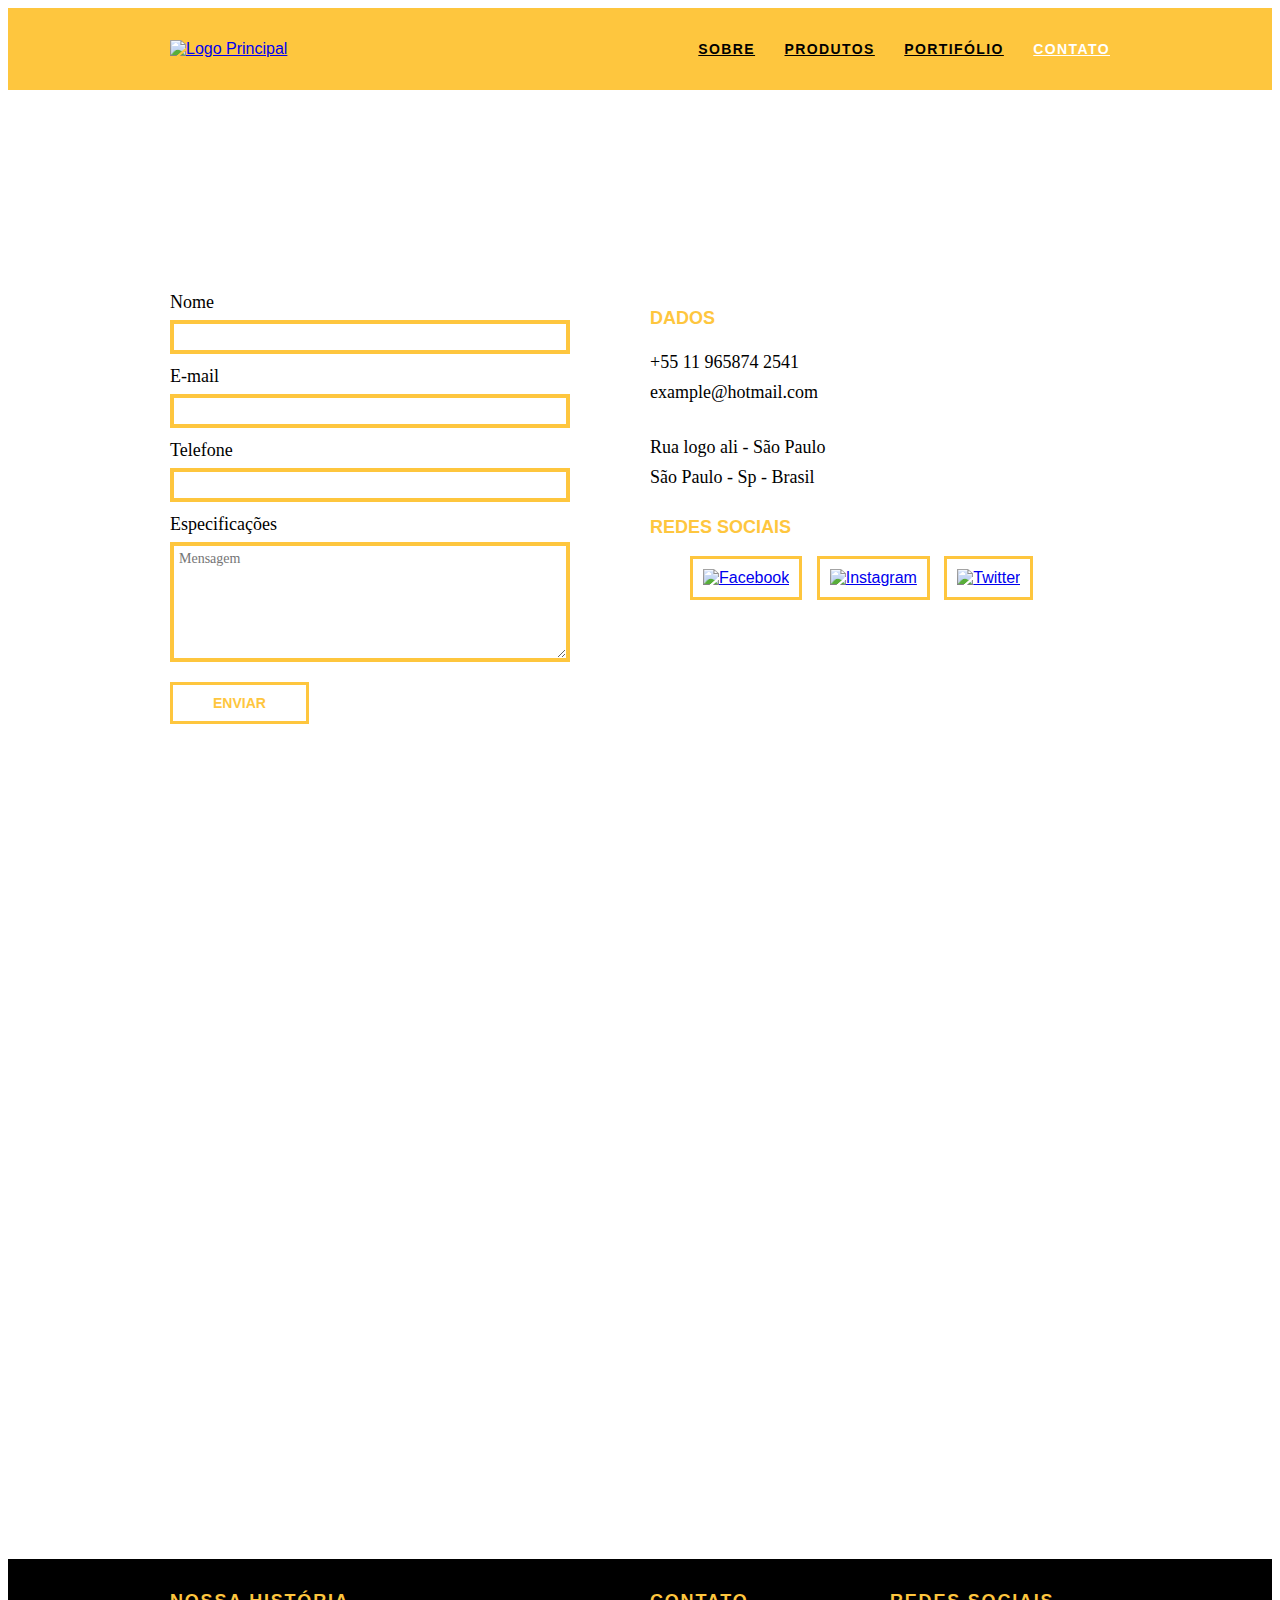
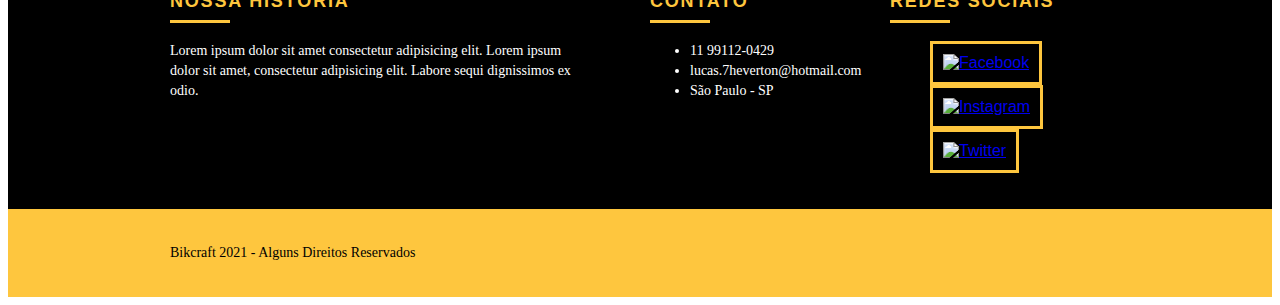
==== contato.html @ a761aecc "add plugin slide js" ====
<!DOCTYPE html>
<html lang="pt-BR">

<head>
    <meta charset="UTF-8">
    <meta http-equiv="X-UA-Compatible" content="IE=edge">
    <meta name="viewport" content="width=device-width, initial-scale=1.0">
    <link rel="stylesheet" href="assets/css/normalize.css">
    <link rel="stylesheet" href="assets/css/reset.css">
    <link rel="stylesheet" href="assets/css/grid.css">
    <link rel="stylesheet" href="assets/css/index.css">
    <link rel="stylesheet" href="assets/css/contato.css">
    <link rel="stylesheet" href="assets/css/resposivo.css">
    <script>document.documentElement.classList.add("js");</script>
    <title>Bikcraft - Contato</title>
</head>

<body>

    <header class="header">
        <div class="container">
            <a class="grid-4" href="index.html">
                <img src="assets/img/bikcraft.svg" alt="Logo Principal">
            </a>
            <nav class="header_menu grid-12">
                <ul>
                    <li><a href="sobre.html">Sobre</a></li>
                    <li><a href="produtos.html">Produtos</a></li>
                    <li><a href="portifolio.html">Portifólio</a></li>
                    <li><a href="contato.html" class="menu-ativo">Contato</a></li>
                </ul>
            </nav>
        </div>
    </header>

    <section class="introducao-interna interna__contato">
        <div class="container">
            <h1>Contato</h1>
            <p>tire suas dúvidas com a gente</p>
        </div>
    </section>

    <section class="contato container">
            <form id="form_orcamento" class="contato_form grid-8">

                <label for="nome">Nome</label>
                <input type="text" id="nome">

                <label for="email">E-mail</label>
                <input type="text" id="email">

                <label for="tele">Telefone</label>
                <input type="text" id="tele">

                <label for="espc">Especificações</label>
                <textarea id="espc" placeholder="Mensagem"></textarea>

                <button class="btn btn-black" type="submit">Enviar</button>
            </form>

            <div class="contato_dados grid-8">

                <h3>Dados</h3>
                <span>+55 11 965874 2541</span>
                <span>example@hotmail.com</span>

                <span>Rua logo ali - São Paulo</span>
                <span>São Paulo - Sp - Brasil</span>

                <h3>Redes Sociais</h3>
                <ul>
                    <li>
                        <a href="#" target="_blank">
                            <img src="assets/img/redes-sociais/facebook.svg" alt="Facebook">
                        </a>
                    </li>
                    <li>
                        <a href="#" target="_blank">
                            <img src="assets/img/redes-sociais/instagram.svg" alt="Instagram">
                        </a>
                    </li>
                    <li>
                        <a href="#" target="_blank">
                            <img src="assets/img/redes-sociais/twitter.svg" alt="Twitter">
                        </a>
                    </li>
                </ul>
            </div>
    </section>

    <section class="container contato_map">
        <iframe class="grid-16" src="https://www.google.com/maps/embed?pb=!1m18!1m12!1m3!1d14630.61201015651!2d-46.64708776260822!3d-23.54497973373088!2m3!1f0!2f0!3f0!3m2!1i1024!2i768!4f13.1!3m3!1m2!1s0x94ce5853d96a1441%3A0xebba5cad95ff31bb!2sZona%20Central%20de%20S%C3%A3o%20Paulo%20-%20Rep%C3%BAblica%2C%20S%C3%A3o%20Paulo%20-%20SP%2C%2001037-010!5e0!3m2!1spt-BR!2sbr!4v1615739247619!5m2!1spt-BR!2sbr" width="100%" height="525px" style="border:0;" allowfullscreen="" loading="lazy"></iframe>
    </section>

    <section class="ft-box">
            <blockquote class="quote-externo container">
                <p>"Lorem ipsum, dolor sit amet consectetur adipisicing elit."</p>
                <cite>LUCAS HEVERTON</cite>
            </blockquote>
    </section>

    <footer>
        <div class="footer">
            <div class="container">
                <div class="grid-8 footer_historia">
                    <h3>Nossa História</h3>
                    <p>Lorem ipsum dolor sit amet consectetur adipisicing elit. Lorem ipsum dolor sit amet, consectetur adipisicing elit. Labore sequi dignissimos ex odio.</p>
                </div>
                <div class="grid-4 footer_contato">
                    <h3>Contato</h3>
                    <ul>
                        <li>11 99112-0429 </li>
                        <li>lucas.7heverton@hotmail.com</li>
                        <li>São Paulo - SP</li>
                    </ul>
                </div>
                <div class="grid-4 footer_social">
                    <h3>Redes Sociais</h3>
                    <ul>
                        <li>
                            <a href="#" target="_blank">
                                <img src="assets/img/redes-sociais/facebook.svg" alt="Facebook">
                            </a>
                        </li>
                        <li>
                            <a href="#" target="_blank">
                                <img src="assets/img/redes-sociais/instagram.svg" alt="Instagram">
                            </a>
                        </li>
                        <li>
                            <a href="#" target="_blank">
                                <img src="assets/img/redes-sociais/twitter.svg" alt="Twitter">
                            </a>
                        </li>
                    </ul>
                </div>
            </div>
        </div>

        <div class="copy">
            <div class="container">
                <p class="grid-16">Bikcraft 2021 - Alguns Direitos Reservados</p>
            </div>
        </div>

    </footer>
</body>

</html>
---- assets/css/grid.css ----
*, *:before, *:after {
  -webkit-box-sizing: border-box; 
  -moz-box-sizing: border-box; 
  box-sizing: border-box;
}

.container {
	max-width: 960px;
	margin: 0 auto;
	padding: 0px;
	position: relative;
}

.container:after, .container:before {
	content: " ";
	display: table;
}

.container:after {
	clear: both;
}

.grid-1, .grid-2, .grid-3, .grid-4, .grid-5, .grid-6, .grid-7, .grid-8, .grid-9, .grid-10, .grid-11, .grid-12, .grid-13, .grid-14, .grid-15, .grid-16, .grid-1-3 {
	float: left;
	margin-left: 10px;
	margin-right: 10px;
}

.grid-1 	{width: 40px;}
.grid-2 	{width: 100px;}
.grid-3 	{width: 160px;}
.grid-4 	{width: 220px;}
.grid-5 	{width: 280px;}
.grid-6 	{width: 340px;}
.grid-7 	{width: 400px;}
.grid-8 	{width: 460px;}
.grid-9 	{width: 520px;}
.grid-10 	{width: 580px;}
.grid-11 	{width: 640px;}
.grid-12 	{width: 700px;}
.grid-13 	{width: 760px;}
.grid-14 	{width: 820px;}
.grid-15 	{width: 880px;}
.grid-16 	{width: 940px;}
.grid-1-3	{width: 300px;}

@media only screen and (min-width: 788px) and (max-width: 979px) {
	
	.container {
		max-width: 768px;
	}

	.grid-1 	{width: 28px;}
	.grid-2 	{width: 76px;}
	.grid-3 	{width: 124px;}
	.grid-4 	{width: 172px;}
	.grid-5 	{width: 220px;}
	.grid-6 	{width: 268px;}
	.grid-7 	{width: 316px;}
	.grid-8 	{width: 364px;}
	.grid-9 	{width: 412px;}
	.grid-10 	{width: 460px;}
	.grid-11 	{width: 508px;}
	.grid-12 	{width: 556px;}
	.grid-13 	{width: 604px;}
	.grid-14 	{width: 652px;}
	.grid-15 	{width: 700px;}
	.grid-16 	{width: 748px;}
	.grid-1-3	{width: 236px;}
}

@media only screen and (max-width: 787px) {
    .container {
		width: 300px;
	}

	.grid-1, .grid-2, .grid-3, .grid-4, .grid-5, .grid-6, .grid-7, .grid-8, .grid-9, .grid-10, .grid-11, .grid-12, .grid-13, .grid-14, .grid-15, .grid-16, .grid-1-3 {
		width: 300px;
		margin: 0 0 20px 0;
		float: none;
	}
}
---- assets/css/index.css ----
/* Cores Padrão*/
:root {
    --defaultblack: #000000;
    --defaultwhite: #FFFFFF;
    --primary: #FEC63E;
}

/* Estilos Gerais */
body {
    font-family: Arial, Helvetica, sans-serif;
}

p {
    font-family: Georgia, 'Times New Roman', Times, serif;
    font-size: 14px;
    line-height: 20px;
}

.btn {
    border: 3px solid var(--primary);
    padding: 10px 30px;
    font-size: 14px;
    line-height: 20px;
    text-transform: uppercase;
    color: var(--primary);
    font-weight: bold;
}

.btn:hover {
    color: var(--defaultwhite);
    border: 3px solid var(--defaultwhite);
}

.btn-black:hover {
    color: var(--defaultblack);
    border: 3px solid var(--defaultblack);
}

.subtitle {
    font-size: 24px;
    line-height: 30px;
    font-weight: bold;
    letter-spacing: .1em;
    text-transform: uppercase;
    text-align: center;
    color: var(--defaultblack);
    margin-bottom: 40px;
}

.subtitle::after {
    content: '';
    display: block;
    width: 60px;
    margin: 0 auto;
    margin: 8px auto;
    border-top: 3px solid var(--defaultblack);
}

.subtitle-interno {
    font-size: 24px;
    line-height: 30px;
    font-weight: bold;
    letter-spacing: .1em;
    text-transform: uppercase;
    color: var(--defaultblack);
    margin-bottom: 20px;
}

.subtitle-interno::after {
    content: '';
    display: block;
    width: 60px;
    margin: 8px 0;
    border-top: 3px solid var(--defaultblack);
}

img {
    max-width: 100%;
    display: block;
    margin: 0 auto;
}

.introducao-interna { 
    width: 100%;
    height: 160px;
    text-align: center;
    background-repeat: no-repeat;
    background-position: center;
    color: var(--defaultwhite);
    padding-top: 30px;
}

.introducao-interna h1 {
    font-size: 36px;
    text-transform: uppercase;
    font-weight: bold;
}

.introducao-interna h1::after {
    content: '';
    display: block;
    width: 60px;
    margin: 0 auto;
    margin: 10px auto;
    border-top: 3px solid var(--defaultwhite);
}

/* Header */
.header {
    position: sticky;
    top: 0;
    width: 100%;
    background-color: var(--primary);
    padding: 15px 0;
    z-index: 999;
}

.header>.container {
    display: flex;
    place-items: center;
    align-items: center;
}

.header_menu {
    text-align: right;
}

.header_menu ul li {
    display: inline-block;
    margin-left: 25px;
}

.header_menu ul li a {
    color: var(--defaultblack);
    font-weight: bold;
    text-transform: uppercase;
    letter-spacing: .1em;
    font-size: 14px;
    line-height: 20px;
    padding: 10px 0;
}

.header_menu ul li a.menu-ativo {
    color: var(--defaultwhite);
}

.header_menu li a:hover {
    color: var(--defaultwhite);
}

/* Introdução */
.introducao {
    width: 100%;
    height: 380px;
    background-image: url("../img/bg.jpg");
    background-repeat: no-repeat;
    background-position: center;
    background-size: cover;
    text-align: center;
    padding: 80px;
}

.introducao h1 {
    font-size: 48px;
    text-transform: uppercase;
    color: var(--defaultwhite);
    font-weight: bold;
}

.quote-externo {
    max-width: 320px;
    margin: 0 auto;
    color: var(--defaultwhite);
    margin-bottom: 50px;
}

.quote-externo p {
    font-style: italic;
}

.quote-externo p::before,
.quote-externo p::after {
    content: '';
    display: block;
    width: 60px;
    margin: 0 auto;
    margin: 10px auto;
    border-top: 3px solid var(--defaultwhite);
}

.quote-externo cite {
    font-style: normal;
    font-weight: bold;
    font-style: 14px;
    letter-spacing: .1em;
}

/* Produtos */
.produtos {
    padding: 60px 0;
}

.produtos_lista li {
    background-color: var(--primary);
    text-align: center;
}

.produtos_lista h3 {
    font-weight: bold;
    font-size: 18px;
    line-height: 25px;
    text-transform: uppercase;
    letter-spacing: .1em;
    margin-top: 10px;
}

.produtos_lista h3::after {
    content: '';
    display: block;
    width: 60px;
    margin: 0 auto;
    margin: 5px auto;
    border-top: 3px solid var(--defaultblack);
}

.produtos_lista li p {
    padding: 10px 20px 20px 20px;
}

.produtos_icone {
    background-color: var(--defaultblack);
    padding: 20px;
}

.call {
    text-align: center;
    padding-top: 40px;
    clear: both;
}

.call p {
    margin-bottom: 20px;
}

/* Portifólio */
.portifolio {
    background-color: var(--defaultblack);
    padding: 40px 0;
}

.portifolio .subtitle {
    color: var(--primary);
}

.portifolio .subtitle::after {
    background-color: var(--primary);
}

.portifolio>div>ul>li:last-child {
    margin-top: 20px;
}

.portifolio .call p {
    color: var(--defaultwhite);
}

/* Qualidade */
.qualidade {
    padding: 60px 0;
}

.qualidade::after {
    content: "";
    display: block;
    width: 634px;
    height: 83px;
    background-image: url(../img/linhas.svg);
    background-repeat: no-repeat;
    background-position: center;
    position: absolute;
    top: 210px;
    left: 164px;
    z-index: -1;
}

.qualidade img {
    margin: 0 auto;
}

.qualidade_lista {
    padding: 30px 0 ;
    overflow: auto;
}

.qualidade_lista li {
    text-align: center;
    padding: 0 40px;
}

.qualidade_lista h3 {
    font-weight: bold;
    font-size: 18px;
    line-height: 25px;
    text-transform: uppercase;
    letter-spacing: .1em;
    margin-top: 10px;
}

.qualidade_lista h3::after {
    content: '';
    display: block;
    width: 60px;
    margin: 0 auto;
    margin: 5px auto;
    border-top: 3px solid var(--defaultblack);
}

/* Imagen antes do footer*/

.ft-box {
    width: 100%;
    height: 220px;
    background-image: url(../img/bg-footer.jpg);
    background-repeat: no-repeat;
    background-position: center;
    background-size: cover;
    text-align: center;
}

.ft-box .quote-externo {
    max-width: 400px;
    padding: 40px 0 ;
}

/* Footer */

.footer {
    padding: 20px 0;
    width: 100%;
    background-color: var(--defaultblack);
    color: var(--defaultwhite);
}

.footer h3 {
    font-weight: bold;
    font-size: 18px;
    color: var(--primary);
    line-height: 25px;
    text-transform: uppercase;
    letter-spacing: .1em;
    margin-top: 10px;
}

.footer h3::after {
    content: '';
    display: block;
    width: 60px;
    height: 3px;
    background-color: var(--primary);
    margin: 0 auto;
    margin: 6px 0 12px 0;
}

.footer_historia {
    padding-right: 40px;
}

.footer_contato ul li {
    font-size: 14px;
    line-height: 20px;
    font-family: Georgia, 'Times New Roman', Times, serif;
}

.footer_social ul li {
    display: inline-flex;
    margin-right: 10px;
}

.footer_social ul li a {
    border: 3px solid var(--primary);
    display: block;
    padding: 10px;
}

.footer_social ul li a:hover {
    border: 3px solid var(--defaultwhite);
}

/* Copy Right */

.copy {
    width: 100%;
    background-color: var(--primary);
    padding: 20px 0;
}

/* Slider JS */

.js [data-slide] {
    position: relative;
}

.js [data-slide] > * {
    position: absolute;
    top: 0px;
    opacity: 0;
}

.js [data-slide] > .active {
    position: relative;
    opacity: 1;
    transition: opacity 500ms;
    z-index: 1;
}

/* CSS recomendado para a navegação */
.js [data-slide-nav] {
    display: block;
    justify-content: center;
    text-align: center;
    margin-top: 20px;
}

.js [data-slide-nav] > button {
    display: inline-block;
    width: 12px;
    margin: 4px;
    height: 12px;
    border: none;
    padding: 0px;
    border-radius: 6px;
    background: #1d1d1d;
    text-indent: -100px;
    overflow: hidden;
}

.js [data-slide-nav] > button.active {
    background: #fec454;
}
---- assets/css/contato.css ----
/* Cores Padrão*/
:root {
    --defaultblack: #000000;
    --defaultwhite: #FFFFFF;
    --primary: #FEC63E;
    --bg-list: #1D1D1D;
}

.interna__contato {
    background-image: url(../img/bg-contato.jpg);
    background-size: cover;
}

/*Orçamento*/

.contato {
    padding: 40px 0;
}

.contato_form {
    padding-right: 60px;
}

.contato_form label {
    display: block;
    font-family: Georgia, 'Times New Roman', Times, serif;
    font-size: 18px;
    line-height: 25px;
    margin-bottom: 5px;
}

.contato_form input {
    display: block;
    font-family: Georgia, 'Times New Roman', Times, serif;
    width: 100%;
    border: 4px solid var(--primary);
    background: none;
    outline: none;
    padding: 5px;
    margin-bottom: 10px;
    font-size: 14px;
}

.contato_form textarea {
    display: block;
    font-family: Georgia, 'Times New Roman', Times, serif;
    width: 100%;
    height: 120px;
    border: 4px solid var(--primary);
    background: none;
    outline: none;
    padding: 5px;
    margin-bottom: 20px;
    font-size: 14px;
}

.contato_form button {
    background: none;
    padding: 8px 40px;
}

.orcamento_dados {
    color: var(--defaultwhite);
}

.contato_dados h3 {
    color: var(--primary);
    font-size: 18px;
    text-transform: uppercase;
}

.contato_dados span {
    display: block;
    font-size: 18px;
    font-family: Georgia, 'Times New Roman', Times, serif;
    line-height: 30px;
}

.contato_dados span:nth-of-type(even) {
    margin-bottom: 25px;
}

.contato_dados ul {
    margin-top: 10px ;
}

.contato_dados ul li {
    display: inline-flex;
    margin-right: 10px;
}

.contato_dados ul li a {
    border: 3px solid var(--primary);
    display: block;
    padding: 10px;
}

.contato_dados ul li a:hover {
    border: 3px solid var(--defaultblack);
}

.orcamento_dados ul li {
    font-family: Georgia, 'Times New Roman', Times, serif;
    font-size: 14px;
    padding: 10px
}

.orcamento_dados ul li:nth-child(odd) {
    background-color: var(--bg-list) ;
}

.orcamento_dados p {
    margin: 10px 0;
}

/* Mapa */

.contato_map {
    margin-bottom: 50px;
}
---- assets/css/resposivo.css ----
/* Style tablet */
@media only screen and (min-width: 788px) and (max-width: 979px) {

	/* Qualidade Home */
	.qualidade::after {
		left: 68px;
	}

	.qualidade_lista li {
		text-align: center;
		padding: 0 10px;
	}

	/* Footer */
	.footer_social ul li a {
		border: 3px solid var(--primary);
		display: block;
		padding: 6px;
	}

	.footer_social ul li img {
		width: 26px;
		height: 26px;
	}

	/* Produtos  */
	.produto_item h2 {
		top: -150px;
		margin-bottom: -56px;
	}

	.produto_icone {
		background-color: var(--defaultblack);
		padding: 41px 0;
	}
	.produto_info p {
		height: 139px;
		font-size: 16px;
		line-height: 20px;
		padding: 22px 40px;
	}
	
	.produto_info ul li {
		font-size: 16px;
	}

}

/* Style smartphone */
@media only screen and (max-width: 787px) {

	/* Header */
	.header {
		position: relative;
		padding-bottom: 0;
	}

	.header>.container {
		display: grid;
	}
	

	.header img {
		margin: 0 auto;
	}

	.header_menu {
		text-align: center;
	}

	.header_menu ul li {
		margin: 5px;
	}

	.header_menu ul li a {
		border: 4px solid var(--defaultblack);
		width: 135px;
		display: block;
		float: left;
	}

	.header_menu ul li a:hover {
		border-color: var(--defaultwhite);
	}

	/* Introdução */
	.introducao {
		padding: 20px 0 0 0;
		background-image: url("../img/bg-mobile.jpg");
		background-repeat: no-repeat;
		background-position: center;
		background-size: cover;
	}

	.introducao h1 {
		font-size: 36px;
		padding-top: 40px;
	}

	/* Call */
	.call {
		padding-top: 10px;
	}

	/* Qualidade Home */
	.qualidade::after {
		display: none;
	}

	.qualidade_lista li {
		padding: 10px 10px;
	}

	.header_menu ul li a.menu-ativo {
		border-color: var(--defaultwhite);
	}

	.missao__sobre p {
		font-size: 16px;
		padding-right: 0px;
	}

	.missao__sobre ul li {
		font-size: 16px;
	}

	/* Produtos  */
	.produto_item h2 {
		top: -110px;
		margin-bottom: -78px;
	}

	.produto_icone {
		background-color: var(--defaultblack);
		padding: 41px 0;
	}
	.produto_info p {
		height: auto;
		font-size: 14px;
		line-height: 20px;
		padding: 22px 40px;
	}
	
	.produto_info ul li {
		font-size: 14px;
	}

	/* Orçamento */
	.form {
		padding-right: 0;
	}

	 .orcamento_dados ul {
		 padding-right: 0;
	 }

	 /* Contanto */
	 .contato_form {
		 padding-right: 0;
		 padding-bottom: 40px;
	 }
}
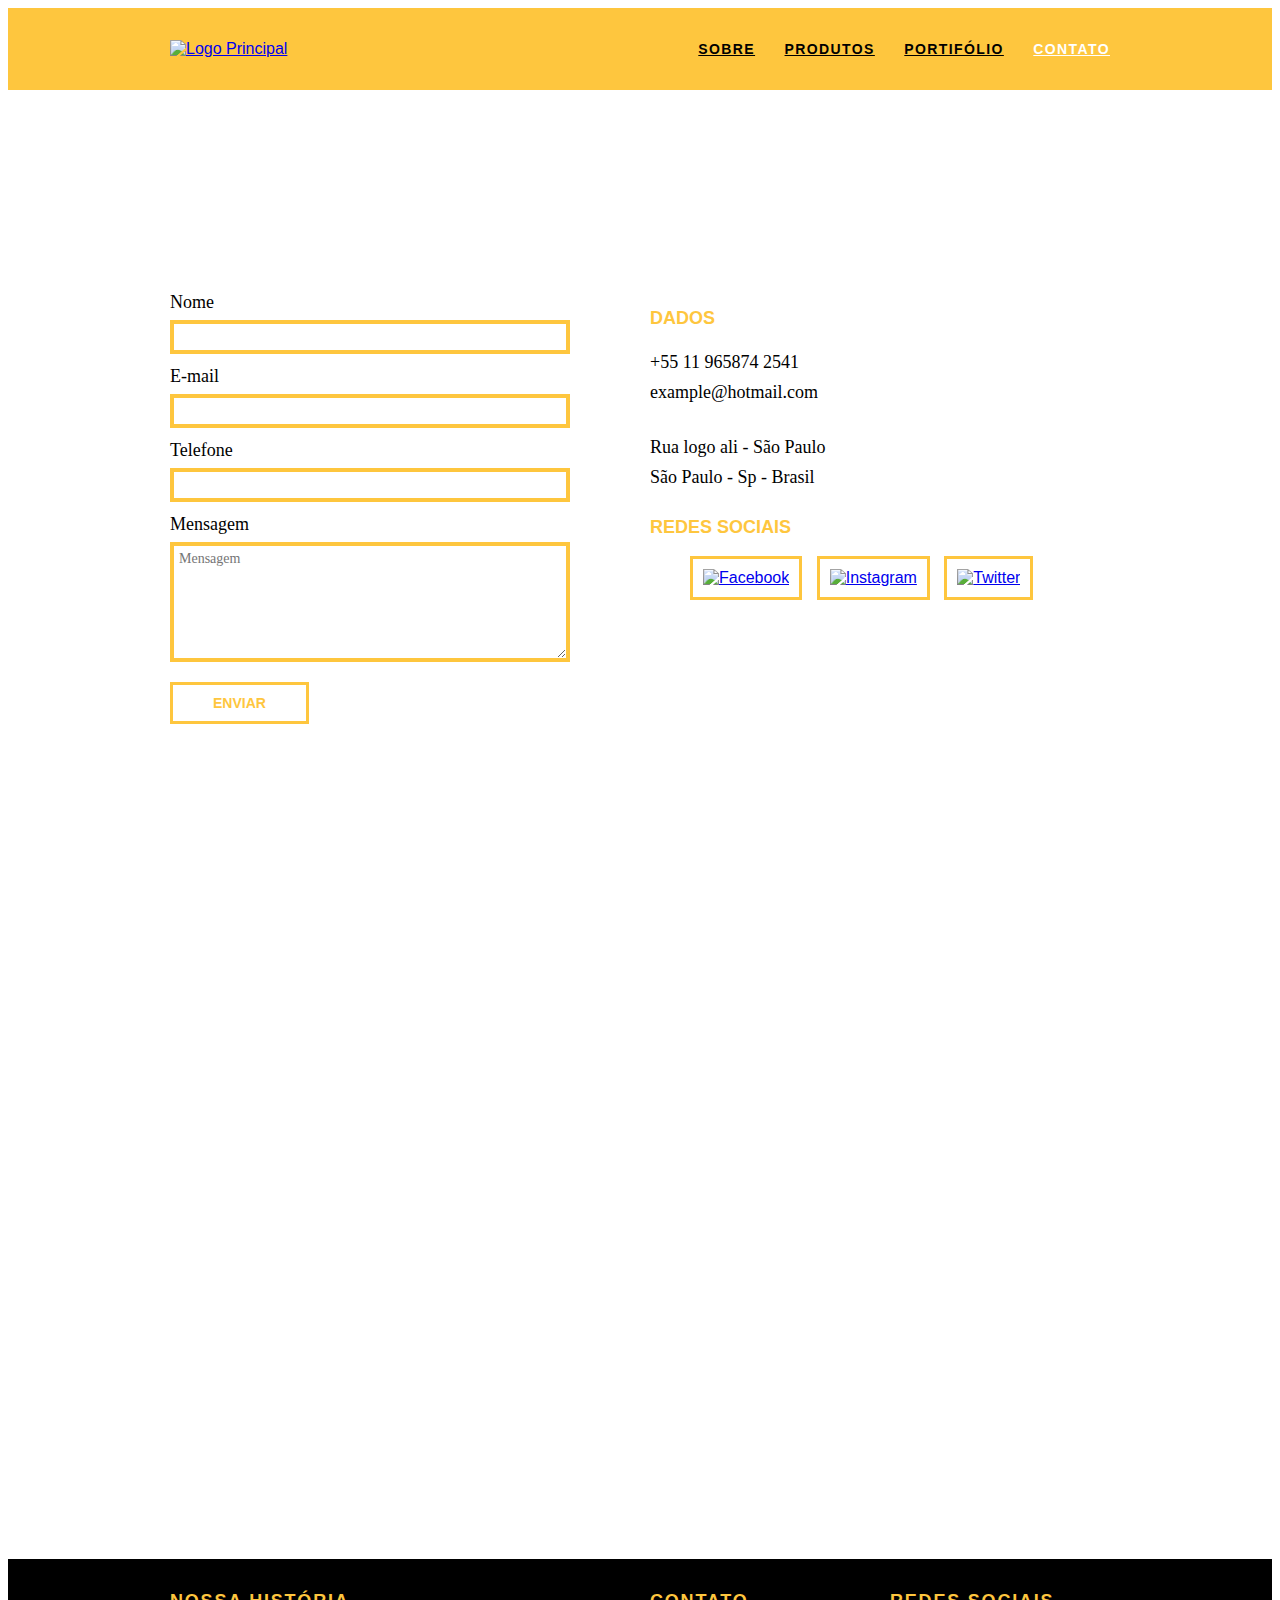
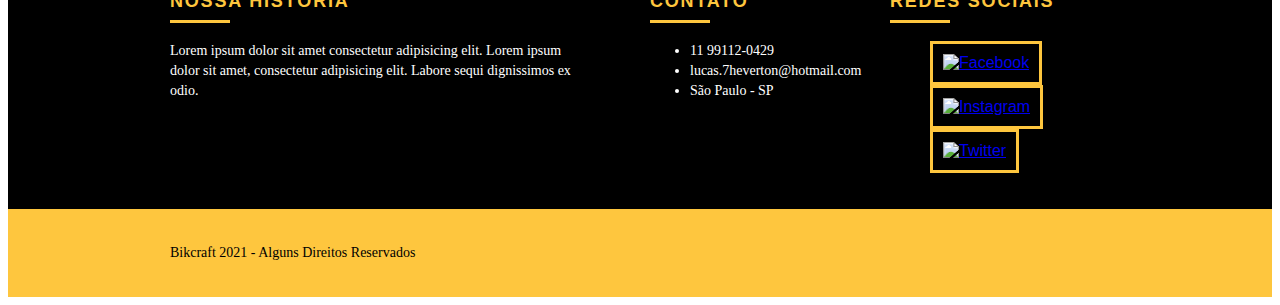
==== commit d5b56c79: "add form, send-grid php and style form" ====
--- a/contato.html
+++ b/contato.html
@@ -12,6 +12,7 @@
     <link rel="stylesheet" href="assets/css/contato.css">
     <link rel="stylesheet" href="assets/css/resposivo.css">
     <script>document.documentElement.classList.add("js");</script>
+    <script src='https://www.google.com/recaptcha/api.js'></script>
     <title>Bikcraft - Contato</title>
 </head>
 
@@ -35,27 +36,29 @@
 
     <section class="introducao-interna interna__contato">
         <div class="container">
-            <h1>Contato</h1>
-            <p>tire suas dúvidas com a gente</p>
+            <h1 data-anime="200" class="fadeInDown">Contato</h1>
+            <p data-anime="300" class="fadeInDown">tire suas dúvidas com a gente</p>
         </div>
     </section>
 
     <section class="contato container">
-            <form id="form_orcamento" class="contato_form grid-8">
+            <form id="form_orcamento" class="contato_form grid-8 form_php" method="POST" action="./enviar-sendgrid.php">
 
                 <label for="nome">Nome</label>
-                <input type="text" id="nome">
+                <input type="text" id="nome" name="nome" required>
 
                 <label for="email">E-mail</label>
-                <input type="text" id="email">
+                <input type="email" id="email" name="email" required>
 
                 <label for="tele">Telefone</label>
-                <input type="text" id="tele">
+                <input type="text" id="tele" name="telefone">
 
-                <label for="espc">Especificações</label>
-                <textarea id="espc" placeholder="Mensagem"></textarea>
+                <label for="mensagem">Mensagem</label>
+                <textarea id="mensagem" name="mensagem" placeholder="Mensagem" required></textarea>
 
-                <button class="btn btn-black" type="submit">Enviar</button>
+                <label class="g-recaptcha" data-sitekey="6LdVMYkaAAAAACl6oCYMuN3NW_0p0dDoVtMzMjSs"></label>
+
+                <button class="btn btn-black" id="enviar" name="enviar" type="submit">Enviar</button>
             </form>
 
             <div class="contato_dados grid-8">
@@ -144,6 +147,9 @@
         </div>
 
     </footer>
+    <script type="text/javascript" src="assets/js/simple-form.js"></script>
+    <script type="text/javascript" src="assets/js/simple-anime.js"></script>
+    <script type="text/javascript" src="assets/js/index.js"></script>
 </body>
 
 </html>--- a/assets/css/index.css
+++ b/assets/css/index.css
@@ -436,4 +436,42 @@
 
 .js [data-slide-nav] > button.active {
     background: #fec454;
-}+}
+
+/* Anime JS */
+
+.js [data-anime] {
+    opacity: 0;
+}
+
+.js .fadeInDown {
+    transform: translate3d(0, -20px, 0);
+}
+
+.js .anime {
+    opacity: 1;
+    transform: none;
+    transition: opacity 800ms, transform 800ms;
+}
+
+/* Form */
+
+#form-erro {
+    color: var(--defaultblack);
+    font-family: Arial, Helvetica, sans-serif;   
+}
+
+#form-erro h2 {
+    color: red;
+}
+
+#form-sucesso {
+    color: var(--defaultblack);
+    font-family: Arial, Helvetica, sans-serif;  
+}
+
+#form-sucesso h2 {
+    color: green;
+}
+
+
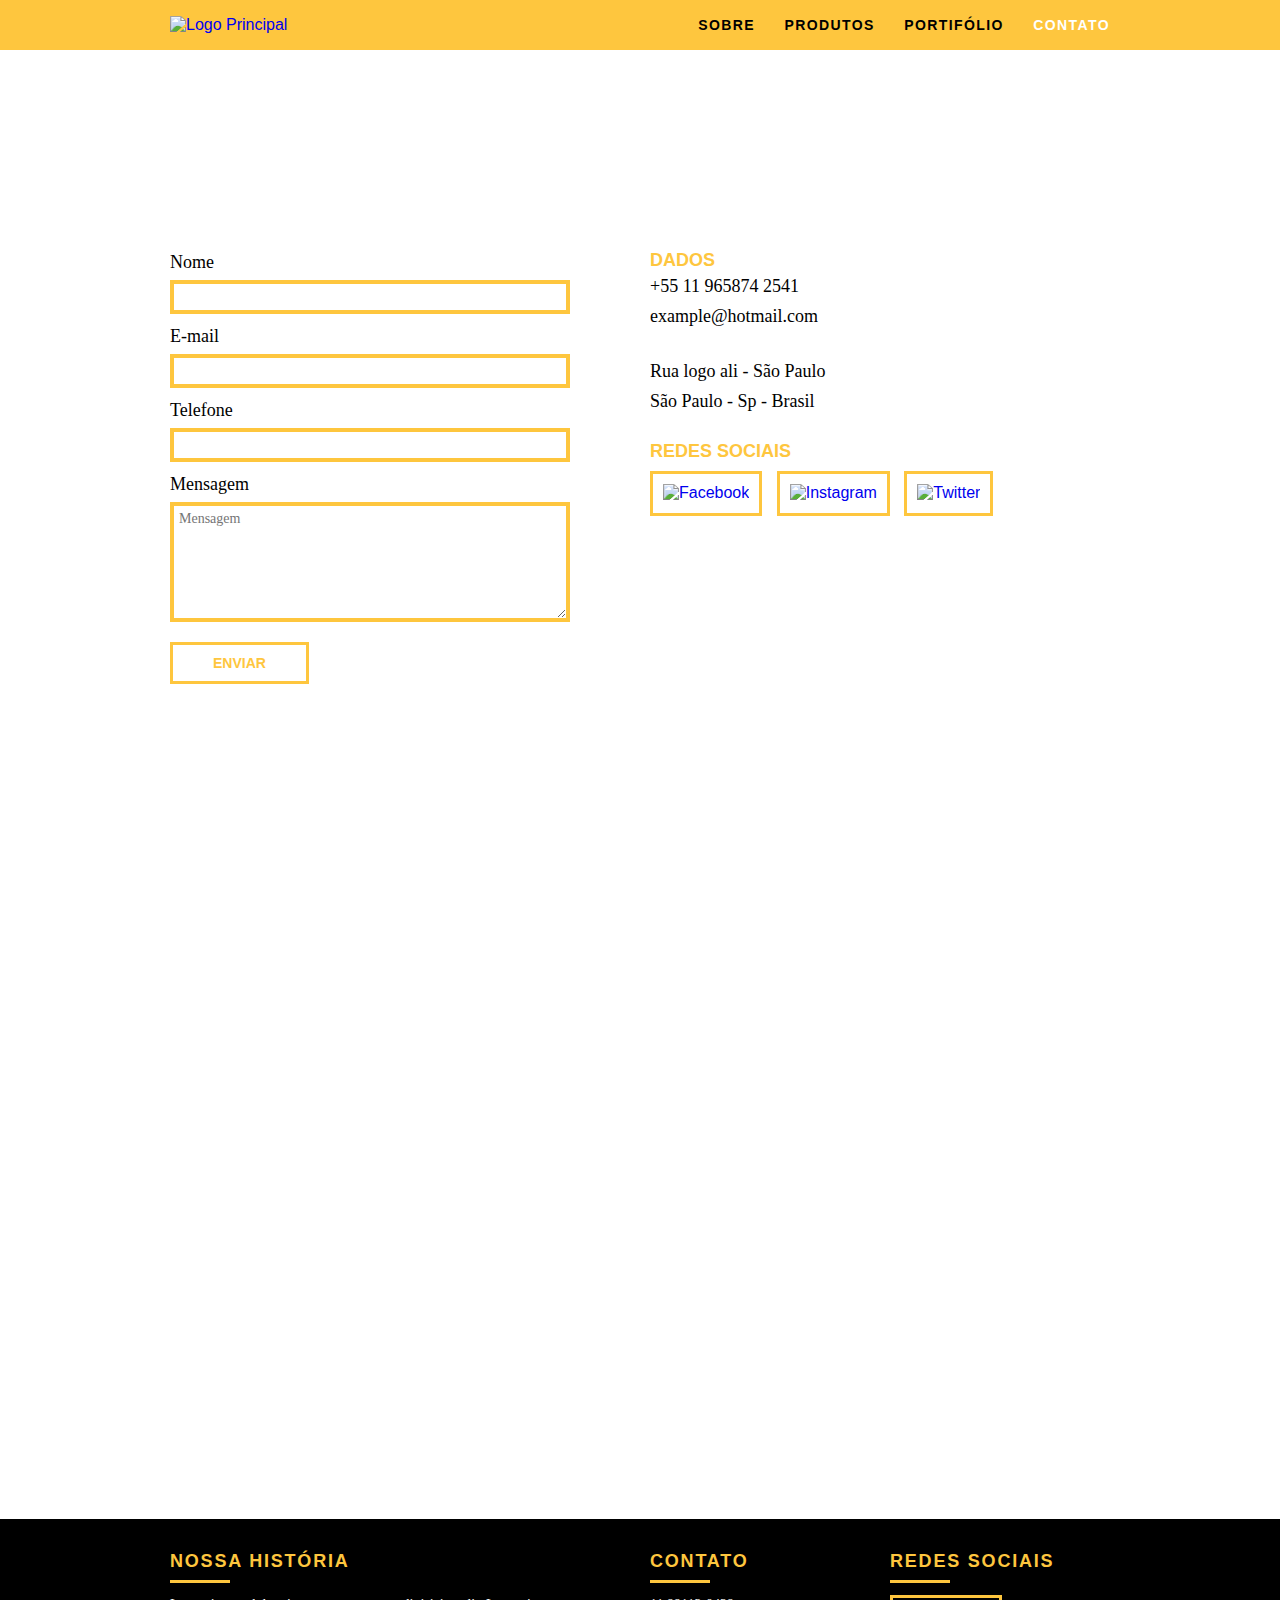
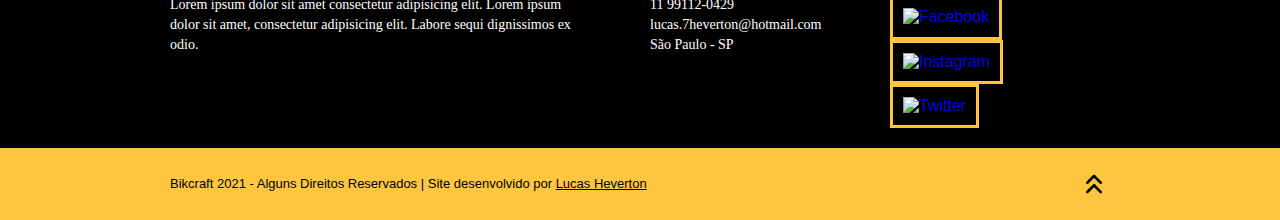
==== commit 54600d5a: "add gitIgnore, add readme, add new footer, fix style css, fix bg produtos, unify css" ====
--- a/contato.html
+++ b/contato.html
@@ -3,17 +3,42 @@
 
 <head>
     <meta charset="UTF-8">
+    <title>Bikcraft - Contato - 11 99999-9999</title>
+    <meta name="description" content="Compre a sua bicicleta personalizada na Bikcraft, possuímos modelos passeio, retrô e esporte.">
+
+    <!-- SEO  -->
+    <meta property="og:type" content="website"/>
+    <meta property="og:title" content="Bikcraft - Contato - 11 99999-9999"/>
+    <meta property="og:description" content="Compre a sua bicicleta personalizada na Bikcraft, possuímos modelos passeio, retrô e esporte."/>
+    <meta property="og:url" content="http://bikcraft.com.br/contato.html"/>
+    <meta property="og:image" content="http://bikcraft.com.br/assets/img/og-image.png"/>
     <meta http-equiv="X-UA-Compatible" content="IE=edge">
     <meta name="viewport" content="width=device-width, initial-scale=1.0">
-    <link rel="stylesheet" href="assets/css/normalize.css">
-    <link rel="stylesheet" href="assets/css/reset.css">
-    <link rel="stylesheet" href="assets/css/grid.css">
+    
+    <!-- Favicons -->
+    <link rel="shortcut icon" href="assets/img/favicon/bikcraft.ico" type="image/x-icon">
+    <link rel="apple-touch-icon" sizes="57x57" href="assets/img/favicon/apple-icon-57x57.png">
+    <link rel="apple-touch-icon" sizes="60x60" href="assets/img/favicon/apple-icon-60x60.png">
+    <link rel="apple-touch-icon" sizes="72x72" href="assets/img/favicon/apple-icon-72x72.png">
+    <link rel="apple-touch-icon" sizes="76x76" href="assets/img/favicon/apple-icon-76x76.png">
+    <link rel="apple-touch-icon" sizes="114x114" href="assets/img/favicon/apple-icon-114x114.png">
+    <link rel="apple-touch-icon" sizes="120x120" href="assets/img/favicon/apple-icon-120x120.png">
+    <link rel="apple-touch-icon" sizes="144x144" href="assets/img/favicon/apple-icon-144x144.png">
+    <link rel="apple-touch-icon" sizes="152x152" href="assets/img/favicon/apple-icon-152x152.png">
+    <link rel="apple-touch-icon" sizes="180x180" href="assets/img/favicon/apple-icon-180x180.png">
+    <link rel="icon" type="image/png" sizes="192x192"  href="assets/img/favicon/android-icon-192x192.png">
+    <link rel="icon" type="image/png" sizes="32x32" href="assets/img/favicon/favicon-32x32.png">
+    <link rel="icon" type="image/png" sizes="96x96" href="assets/img/favicon/android-icon-96x96.png">
+    <link rel="icon" type="image/png" sizes="16x16" href="assets/img/favicon/favicon-16x16.png">
+    <link rel="manifest" href="assets/img/favicon/manifest.json">
+    <meta name="msapplication-TileColor" content="#FEC63E">
+    <meta name="msapplication-TileImage" content="assets/img/favicon/ms-icon-144x144.png">
+    <meta name="theme-color" content="#FEC63E">
+
     <link rel="stylesheet" href="assets/css/index.css">
-    <link rel="stylesheet" href="assets/css/contato.css">
-    <link rel="stylesheet" href="assets/css/resposivo.css">
+
     <script>document.documentElement.classList.add("js");</script>
     <script src='https://www.google.com/recaptcha/api.js'></script>
-    <title>Bikcraft - Contato</title>
 </head>
 
 <body>
@@ -92,7 +117,7 @@
     </section>
 
     <section class="container contato_map">
-        <iframe class="grid-16" src="https://www.google.com/maps/embed?pb=!1m18!1m12!1m3!1d14630.61201015651!2d-46.64708776260822!3d-23.54497973373088!2m3!1f0!2f0!3f0!3m2!1i1024!2i768!4f13.1!3m3!1m2!1s0x94ce5853d96a1441%3A0xebba5cad95ff31bb!2sZona%20Central%20de%20S%C3%A3o%20Paulo%20-%20Rep%C3%BAblica%2C%20S%C3%A3o%20Paulo%20-%20SP%2C%2001037-010!5e0!3m2!1spt-BR!2sbr!4v1615739247619!5m2!1spt-BR!2sbr" width="100%" height="525px" style="border:0;" allowfullscreen="" loading="lazy"></iframe>
+        <iframe class="grid-16" src="https://www.google.com/maps/embed?pb=!1m18!1m12!1m3!1d14630.61201015651!2d-46.64708776260822!3d-23.54497973373088!2m3!1f0!2f0!3f0!3m2!1i1024!2i768!4f13.1!3m3!1m2!1s0x94ce5853d96a1441%3A0xebba5cad95ff31bb!2sZona%20Central%20de%20S%C3%A3o%20Paulo%20-%20Rep%C3%BAblica%2C%20S%C3%A3o%20Paulo%20-%20SP%2C%2001037-010!5e0!3m2!1spt-BR!2sbr!4v1615739247619!5m2!1spt-BR!2sbr" style="border:0;" allowfullscreen="" loading="lazy"></iframe>
     </section>
 
     <section class="ft-box">
@@ -142,7 +167,8 @@
 
         <div class="copy">
             <div class="container">
-                <p class="grid-16">Bikcraft 2021 - Alguns Direitos Reservados</p>
+                <p class="grid-14">Bikcraft 2021 - Alguns Direitos Reservados | Site desenvolvido por <a href="https://www.linkedin.com/in/lucas-heverton/" target="_blank"><strong>Lucas Heverton</strong></a></p>
+                <span class="grid-2"><a href="#"><img src="assets/img/up-arrow.png" alt="Ir para o topo" title="Ir para o topo"></a></span>
             </div>
         </div>
 
--- a/assets/css/index.css
+++ b/assets/css/index.css
@@ -1,8 +1,504 @@
+/*! normalize.css v8.0.1 | MIT License | github.com/necolas/normalize.css */
+
+/* Document
+   ========================================================================== */
+
+/**
+ * 1. Correct the line height in all browsers.
+ * 2. Prevent adjustments of font size after orientation changes in iOS.
+ */
+
+ html {
+    font-family: sans-serif;
+    line-height: 1.15; /* 1 */
+    -webkit-text-size-adjust: 100%; /* 2 */
+  }
+  
+  /* Sections
+     ========================================================================== */
+  
+  /**
+   * Remove the margin in all browsers.
+   */
+  
+  body {
+    margin: 0;
+  }
+  
+  /**
+   * Render the `main` element consistently in IE.
+   */
+  
+  main {
+    display: block;
+  }
+  
+  /**
+   * Correct the font size and margin on `h1` elements within `section` and
+   * `article` contexts in Chrome, Firefox, and Safari.
+   */
+  
+  h1 {
+    font-size: 2em;
+    margin: 0.67em 0;
+  }
+  
+  /* Grouping content
+     ========================================================================== */
+  
+  /**
+   * 1. Add the correct box sizing in Firefox.
+   * 2. Show the overflow in Edge and IE.
+   */
+  
+  hr {
+    box-sizing: content-box; /* 1 */
+    height: 0; /* 1 */
+    overflow: visible; /* 2 */
+  }
+  
+  /**
+   * 1. Correct the inheritance and scaling of font size in all browsers.
+   * 2. Correct the odd `em` font sizing in all browsers.
+   */
+  
+  pre {
+    font-family: monospace, monospace; /* 1 */
+    font-size: 1em; /* 2 */
+  }
+  
+  /* Text-level semantics
+     ========================================================================== */
+  
+  /**
+   * Remove the gray background on active links in IE 10.
+   */
+  
+  a {
+    background-color: transparent;
+  }
+  
+  /**
+   * 1. Remove the bottom border in Chrome 57-
+   * 2. Add the correct text decoration in Chrome, Edge, IE, Opera, and Safari.
+   */
+  
+  abbr[title] {
+    border-bottom: none; /* 1 */
+    text-decoration: underline; /* 2 */
+    text-decoration: underline dotted; /* 2 */
+  }
+  
+  /**
+   * Add the correct font weight in Chrome, Edge, and Safari.
+   */
+  
+  b,
+  strong {
+    font-weight: bolder;
+  }
+  
+  /**
+   * 1. Correct the inheritance and scaling of font size in all browsers.
+   * 2. Correct the odd `em` font sizing in all browsers.
+   */
+  
+  code,
+  kbd,
+  samp {
+    font-family: monospace, monospace; /* 1 */
+    font-size: 1em; /* 2 */
+  }
+  
+  /**
+   * Add the correct font size in all browsers.
+   */
+  
+  small {
+    font-size: 80%;
+  }
+  
+  /**
+   * Prevent `sub` and `sup` elements from affecting the line height in
+   * all browsers.
+   */
+  
+  sub,
+  sup {
+    font-size: 75%;
+    line-height: 0;
+    position: relative;
+    vertical-align: baseline;
+  }
+  
+  sub {
+    bottom: -0.25em;
+  }
+  
+  sup {
+    top: -0.5em;
+  }
+  
+  /* Embedded content
+     ========================================================================== */
+  
+  /**
+   * Remove the border on images inside links in IE 10.
+   */
+  
+  img {
+    border-style: none;
+  }
+  
+  /* Forms
+     ========================================================================== */
+  
+  /**
+   * 1. Change the font styles in all browsers.
+   * 2. Remove the margin in Firefox and Safari.
+   */
+  
+  button,
+  input,
+  optgroup,
+  select,
+  textarea {
+    font-family: inherit; /* 1 */
+    font-size: 100%; /* 1 */
+    line-height: 1.15; /* 1 */
+    margin: 0; /* 2 */
+  }
+  
+  /**
+   * Show the overflow in IE.
+   * 1. Show the overflow in Edge.
+   */
+  
+  button,
+  input { /* 1 */
+    overflow: visible;
+  }
+  
+  /**
+   * Remove the inheritance of text transform in Edge, Firefox, and IE.
+   * 1. Remove the inheritance of text transform in Firefox.
+   */
+  
+  button,
+  select { /* 1 */
+    text-transform: none;
+  }
+  
+  /**
+   * Correct the inability to style clickable types in iOS and Safari.
+   */
+  
+  button,
+  [type="button"],
+  [type="reset"],
+  [type="submit"] {
+    -webkit-appearance: button;
+  }
+  
+  /**
+   * Remove the inner border and padding in Firefox.
+   */
+  
+  button::-moz-focus-inner,
+  [type="button"]::-moz-focus-inner,
+  [type="reset"]::-moz-focus-inner,
+  [type="submit"]::-moz-focus-inner {
+    border-style: none;
+    padding: 0;
+  }
+  
+  /**
+   * Restore the focus styles unset by the previous rule.
+   */
+  
+  button:-moz-focusring,
+  [type="button"]:-moz-focusring,
+  [type="reset"]:-moz-focusring,
+  [type="submit"]:-moz-focusring {
+    outline: 1px dotted ButtonText;
+  }
+  
+  /**
+   * Correct the padding in Firefox.
+   */
+  
+  fieldset {
+    padding: 0.35em 0.75em 0.625em;
+  }
+  
+  /**
+   * 1. Correct the text wrapping in Edge and IE.
+   * 2. Correct the color inheritance from `fieldset` elements in IE.
+   * 3. Remove the padding so developers are not caught out when they zero out
+   *    `fieldset` elements in all browsers.
+   */
+  
+  legend {
+    box-sizing: border-box; /* 1 */
+    color: inherit; /* 2 */
+    display: table; /* 1 */
+    max-width: 100%; /* 1 */
+    padding: 0; /* 3 */
+    white-space: normal; /* 1 */
+  }
+  
+  /**
+   * Add the correct vertical alignment in Chrome, Firefox, and Opera.
+   */
+  
+  progress {
+    vertical-align: baseline;
+  }
+  
+  /**
+   * Remove the default vertical scrollbar in IE 10+.
+   */
+  
+  textarea {
+    overflow: auto;
+  }
+  
+  /**
+   * 1. Add the correct box sizing in IE 10.
+   * 2. Remove the padding in IE 10.
+   */
+  
+  [type="checkbox"],
+  [type="radio"] {
+    box-sizing: border-box; /* 1 */
+    padding: 0; /* 2 */
+  }
+  
+  /**
+   * Correct the cursor style of increment and decrement buttons in Chrome.
+   */
+  
+  [type="number"]::-webkit-inner-spin-button,
+  [type="number"]::-webkit-outer-spin-button {
+    height: auto;
+  }
+  
+  /**
+   * 1. Correct the odd appearance in Chrome and Safari.
+   * 2. Correct the outline style in Safari.
+   */
+  
+  [type="search"] {
+    -webkit-appearance: textfield; /* 1 */
+    outline-offset: -2px; /* 2 */
+  }
+  
+  /**
+   * Remove the inner padding in Chrome and Safari on macOS.
+   */
+  
+  [type="search"]::-webkit-search-decoration {
+    -webkit-appearance: none;
+  }
+  
+  /**
+   * 1. Correct the inability to style clickable types in iOS and Safari.
+   * 2. Change font properties to `inherit` in Safari.
+   */
+  
+  ::-webkit-file-upload-button {
+    -webkit-appearance: button; /* 1 */
+    font: inherit; /* 2 */
+  }
+  
+  /* Interactive
+     ========================================================================== */
+  
+  /*
+   * Add the correct display in Edge, IE 10+, and Firefox.
+   */
+  
+  details {
+    display: block;
+  }
+  
+  /*
+   * Add the correct display in all browsers.
+   */
+  
+  summary {
+    display: list-item;
+  }
+  
+  /* Misc
+     ========================================================================== */
+  
+  /**
+   * Add the correct display in IE 10+.
+   */
+  
+  template {
+    display: none;
+  }
+  
+  /**
+   * Add the correct display in IE 10.
+   */
+  
+  [hidden] {
+    display: none;
+  }
+
+  /* ==========================================================================
+   Reset
+   ========================================================================== */
+
+
+/**
+ * Remove anchor tex-decoration
+ */
+
+a {
+    text-decoration: none;
+}
+
+
+/**
+ * Remove list-style
+ */
+
+ol,
+ul {
+    list-style: none;
+}
+
+html,
+body,
+div,
+span,
+iframe,
+h1,
+h2,
+h3,
+h4,
+h5,
+h6,
+p,
+blockquote,
+a,
+em,
+img,
+dl,
+dt,
+dd,
+ol,
+ul,
+li,
+fieldset,
+form,
+label,
+legend,
+article,
+footer,
+header,
+nav,
+section,
+main {
+    margin: 0;
+    padding: 0;
+    border: 0;
+    vertical-align: baseline;
+}
+
+*, *:before, *:after {
+    -webkit-box-sizing: border-box; 
+    -moz-box-sizing: border-box; 
+    box-sizing: border-box;
+  }
+  
+  .container {
+      max-width: 960px;
+      margin: 0 auto;
+      padding: 0px;
+      position: relative;
+  }
+  
+  .container:after, .container:before {
+      content: " ";
+      display: table;
+  }
+  
+  .container:after {
+      clear: both;
+  }
+  
+  .grid-1, .grid-2, .grid-3, .grid-4, .grid-5, .grid-6, .grid-7, .grid-8, .grid-9, .grid-10, .grid-11, .grid-12, .grid-13, .grid-14, .grid-15, .grid-16, .grid-1-3 {
+      float: left;
+      margin-left: 10px;
+      margin-right: 10px;
+  }
+  
+  .grid-1 	{width: 40px;}
+  .grid-2 	{width: 100px;}
+  .grid-3 	{width: 160px;}
+  .grid-4 	{width: 220px;}
+  .grid-5 	{width: 280px;}
+  .grid-6 	{width: 340px;}
+  .grid-7 	{width: 400px;}
+  .grid-8 	{width: 460px;}
+  .grid-9 	{width: 520px;}
+  .grid-10 	{width: 580px;}
+  .grid-11 	{width: 640px;}
+  .grid-12 	{width: 700px;}
+  .grid-13 	{width: 760px;}
+  .grid-14 	{width: 820px;}
+  .grid-15 	{width: 880px;}
+  .grid-16 	{width: 940px;}
+  .grid-1-3	{width: 300px;}
+  
+  @media only screen and (min-width: 788px) and (max-width: 979px) {
+      
+      .container {
+          max-width: 768px;
+      }
+  
+      .grid-1 	{width: 28px;}
+      .grid-2 	{width: 76px;}
+      .grid-3 	{width: 124px;}
+      .grid-4 	{width: 172px;}
+      .grid-5 	{width: 220px;}
+      .grid-6 	{width: 268px;}
+      .grid-7 	{width: 316px;}
+      .grid-8 	{width: 364px;}
+      .grid-9 	{width: 412px;}
+      .grid-10 	{width: 460px;}
+      .grid-11 	{width: 508px;}
+      .grid-12 	{width: 556px;}
+      .grid-13 	{width: 604px;}
+      .grid-14 	{width: 652px;}
+      .grid-15 	{width: 700px;}
+      .grid-16 	{width: 748px;}
+      .grid-1-3	{width: 236px;}
+  }
+  
+  @media only screen and (max-width: 787px) {
+      .container {
+          width: 300px;
+      }
+  
+      .grid-1, .grid-2, .grid-3, .grid-4, .grid-5, .grid-6, .grid-7, .grid-8, .grid-9, .grid-10, .grid-11, .grid-12, .grid-13, .grid-14, .grid-15, .grid-16, .grid-1-3 {
+          width: 300px;
+          margin: 0 0 20px 0;
+          float: none;
+      }
+  }
+
 /* Cores Padrão*/
 :root {
     --defaultblack: #000000;
     --defaultwhite: #FFFFFF;
     --primary: #FEC63E;
+    --bg-list: #1d1d1d;
 }
 
 /* Estilos Gerais */
@@ -78,6 +574,7 @@
     max-width: 100%;
     display: block;
     margin: 0 auto;
+    outline: none;
 }
 
 .introducao-interna { 
@@ -191,7 +688,7 @@
 .quote-externo cite {
     font-style: normal;
     font-weight: bold;
-    font-style: 14px;
+    font-size: 14px;
     letter-spacing: .1em;
 }
 
@@ -392,6 +889,29 @@
     width: 100%;
     background-color: var(--primary);
     padding: 20px 0;
+}
+
+.copy .container {
+    display: flex;
+    place-items: center;
+    align-items: center;
+    text-align: left;
+}
+
+.copy .container p {
+    font-family: arial;
+    font-size: 13px;
+}
+
+.copy .container span a {
+    float: right;
+}
+
+.copy .container p a strong {
+    font-weight: 100;
+    text-decoration: underline;
+    color: var(--defaultblack);
+    cursor: pointer;
 }
 
 /* Slider JS */
@@ -474,4 +994,511 @@
     color: green;
 }
 
-
+.interna__sobre { 
+    background-image: url(../img/bg-sobre.jpg);
+    background-size: cover;
+}
+
+.missao__sobre {
+    padding-top: 60px;
+}
+
+.missao__sobre p {
+    font-size: 18px;
+    line-height: 25px;
+    margin-bottom: 1em;
+    padding-right: 60px;
+}
+
+.missao__sobre ul li {
+    font-family: Georgia, 'Times New Roman', Times, serif;
+    font-size: 18px;
+    line-height: 30px;
+}
+
+.foto-equipe {
+    padding-top: 20px;
+}
+
+.interna__produtos {
+    background-image: url(../img/bg-produtos.jpg);
+    background-size: cover;
+}
+.produto_item {
+    padding-top: 60px;
+}
+
+.produto_item h2 {
+    font-size: 36px;
+    text-transform: uppercase;
+    font-weight: bold;
+    letter-spacing: .1em;
+    color: var(--defaultwhite);
+    position: relative;
+    top: -180px;
+    text-align: center;
+    margin-bottom: -56px;
+}
+
+.produto_item h2::before, .produto_item h2::after {
+    content: '';
+    display: block;
+    width: 60px;
+    height: 3px;
+    margin: 0 auto;
+    margin: 10px auto;
+    border-top: 3px solid var(--defaultwhite);
+}
+
+.produto_icone {
+    background-color: var(--defaultblack);
+    padding: 70px 0;
+}
+
+.produto_icone img {
+    margin: 0 auto;
+}
+
+.produto_info {
+    background-color: var(--defaultblack);
+}
+
+.produto_info p {
+    height: 197px;
+    color: var(--defaultwhite);
+    font-size: 18px;
+    font-family: Georgia, 'Times New Roman', Times, serif;
+    line-height: 25px;
+    padding: 30px 40px;
+}
+
+.produto_info ul {
+    display: grid;
+    grid-template-columns: repeat(2, 1fr);
+    grid-template-rows: repeat(2, 1fr);
+    grid-gap: 3px;
+}
+
+.produto_info ul li {
+    background-color: var(--primary);
+    text-transform: uppercase;
+    font-size: 18px;
+    line-height: 20px;
+    padding: 10px 10px;
+    text-align: center;
+    font-weight: bold;
+}
+
+/*Orçamento*/
+
+.orcamento {
+    width: 100%;
+    background-color: var(--defaultblack);
+    margin-top: 60px;
+    padding: 40px 0;
+}
+
+.orcamento h2 {
+    color: var(--primary);
+}
+
+.orcamento .container .subtitle::after {
+    border-top: 3px solid var(--primary);
+}
+
+.form {
+    padding-right: 60px;
+}
+
+.form label {
+    color: var(--defaultwhite);
+    display: block;
+    font-family: Georgia, 'Times New Roman', Times, serif;
+    font-size: 18px;
+    line-height: 25px;
+    margin-bottom: 5px;
+}
+
+.form input {
+    display: block;
+    font-family: Georgia, 'Times New Roman', Times, serif;
+    width: 100%;
+    border: 4px solid var(--primary);
+    background: none;
+    color: var(--defaultwhite);
+    outline: none;
+    padding: 5px;
+    margin-bottom: 10px;
+    font-size: 14px;
+}
+
+.form textarea {
+    display: block;
+    font-family: Georgia, 'Times New Roman', Times, serif;
+    width: 100%;
+    height: 120px;
+    border: 4px solid var(--primary);
+    background: none;
+    color: var(--defaultwhite);
+    outline: none;
+    padding: 5px;
+    margin-bottom: 20px;
+    font-size: 14px;
+}
+
+.form button {
+    background: none;
+    padding: 8px 40px;
+}
+
+.orcamento_dados {
+    color: var(--defaultwhite);
+}
+
+.orcamento_dados h3 {
+    color: var(--primary);
+    font-size: 18px;
+    text-transform: uppercase;
+}
+
+.orcamento_dados span {
+    display: block;
+    font-size: 18px;
+    font-family: Georgia, 'Times New Roman', Times, serif;
+    line-height: 30px;
+}
+
+.orcamento_dados span:nth-of-type(2) {
+    margin-bottom: 30px;
+}
+
+.orcamento_dados ul {
+    padding-right: 80px;
+}
+
+.orcamento_dados ul li {
+    font-family: Georgia, 'Times New Roman', Times, serif;
+    font-size: 14px;
+    padding: 10px
+}
+
+.orcamento_dados ul li:nth-child(odd) {
+    background-color: var(--bg-list) ;
+}
+
+.orcamento_dados p {
+    margin: 10px 0;
+}
+
+.interna__portifolio { 
+    background-image: url(../img/bg-portfolio.jpg);
+    background-size: cover;
+}
+
+.quote_clientes {
+    padding: 60px 0;
+    max-width: 500px;
+    margin: 0 auto;
+}
+
+.quote_clientes p {
+    text-align: center;
+    font-family: Georgia, 'Times New Roman', Times, serif;
+    font-size: 18px;
+    line-height: 25px;
+    font-style: italic;
+    margin-bottom: 20px;
+}
+
+.quote_clientes cite {
+    font-weight: bold;
+    font-size: 18px;
+    text-align: right;
+    float: right;
+    font-style: normal;
+}
+
+.interna__contato {
+    background-image: url(../img/bg-contato.jpg);
+    background-size: cover;
+}
+
+/*Orçamento*/
+
+.contato {
+    padding: 40px 0;
+}
+
+.contato_form {
+    padding-right: 60px;
+}
+
+.contato_form label {
+    display: block;
+    font-family: Georgia, 'Times New Roman', Times, serif;
+    font-size: 18px;
+    line-height: 25px;
+    margin-bottom: 5px;
+}
+
+.contato_form input {
+    display: block;
+    font-family: Georgia, 'Times New Roman', Times, serif;
+    width: 100%;
+    border: 4px solid var(--primary);
+    background: none;
+    outline: none;
+    padding: 5px;
+    margin-bottom: 10px;
+    font-size: 14px;
+}
+
+.contato_form textarea {
+    display: block;
+    font-family: Georgia, 'Times New Roman', Times, serif;
+    width: 100%;
+    height: 120px;
+    border: 4px solid var(--primary);
+    background: none;
+    outline: none;
+    padding: 5px;
+    margin-bottom: 20px;
+    font-size: 14px;
+}
+
+.contato_form button {
+    background: none;
+    padding: 8px 40px;
+}
+
+.g-recaptcha {
+    margin-bottom: 15px!important;
+}
+
+.orcamento_dados {
+    color: var(--defaultwhite);
+}
+
+.contato_dados h3 {
+    color: var(--primary);
+    font-size: 18px;
+    text-transform: uppercase;
+}
+
+.contato_dados span {
+    display: block;
+    font-size: 18px;
+    font-family: Georgia, 'Times New Roman', Times, serif;
+    line-height: 30px;
+}
+
+.contato_dados span:nth-of-type(even) {
+    margin-bottom: 25px;
+}
+
+.contato_dados ul {
+    margin-top: 10px ;
+}
+
+.contato_dados ul li {
+    display: inline-flex;
+    margin-right: 10px;
+}
+
+.contato_dados ul li a {
+    border: 3px solid var(--primary);
+    display: block;
+    padding: 10px;
+}
+
+.contato_dados ul li a:hover {
+    border: 3px solid var(--defaultblack);
+}
+
+.orcamento_dados ul li {
+    font-family: Georgia, 'Times New Roman', Times, serif;
+    font-size: 14px;
+    padding: 10px
+}
+
+.orcamento_dados ul li:nth-child(odd) {
+    background-color: var(--bg-list) ;
+}
+
+.orcamento_dados p {
+    margin: 10px 0;
+}
+
+/* Mapa */
+
+.contato_map {
+    margin-bottom: 50px;
+}
+
+.contato_map iframe {
+    width: 100%;
+    height: 525px;
+}
+
+/* Style tablet */
+@media only screen and (min-width: 788px) and (max-width: 979px) {
+
+	/* Qualidade Home */
+	.qualidade::after {
+		left: 68px;
+	}
+
+	.qualidade_lista li {
+		text-align: center;
+		padding: 0 10px;
+	}
+
+	/* Footer */
+	.footer_social ul li a {
+		border: 3px solid var(--primary);
+		display: block;
+		padding: 6px;
+	}
+
+	.footer_social ul li img {
+		width: 26px;
+		height: 26px;
+	}
+
+	/* Produtos  */
+	.produto_item h2 {
+		top: -150px;
+		margin-bottom: -56px;
+	}
+
+	.produto_icone {
+		background-color: var(--defaultblack);
+		padding: 41px 0;
+	}
+	.produto_info p {
+		height: 139px;
+		font-size: 16px;
+		line-height: 20px;
+		padding: 22px 40px;
+	}
+	
+	.produto_info ul li {
+		font-size: 16px;
+	}
+
+}
+
+/* Style smartphone */
+@media only screen and (max-width: 787px) {
+
+	/* Header */
+	.header {
+		position: relative;
+		padding-bottom: 0;
+	}
+
+	.header>.container {
+		display: grid;
+	}
+	
+
+	.header img {
+		margin: 0 auto;
+	}
+
+	.header_menu {
+		text-align: center;
+	}
+
+	.header_menu ul li {
+		margin: 5px;
+	}
+
+	.header_menu ul li a {
+		border: 4px solid var(--defaultblack);
+		width: 135px;
+		display: block;
+		float: left;
+	}
+
+	.header_menu ul li a:hover {
+		border-color: var(--defaultwhite);
+	}
+
+	/* Introdução */
+	.introducao {
+		padding: 20px 0 0 0;
+		background-image: url("../img/bg-mobile.jpg");
+		background-repeat: no-repeat;
+		background-position: center;
+		background-size: cover;
+	}
+
+	.introducao h1 {
+		font-size: 36px;
+		padding-top: 40px;
+	}
+
+	/* Call */
+	.call {
+		padding-top: 10px;
+	}
+
+	/* Qualidade Home */
+	.qualidade::after {
+		display: none;
+	}
+
+	.qualidade_lista li {
+		padding: 10px 10px;
+	}
+
+	.header_menu ul li a.menu-ativo {
+		border-color: var(--defaultwhite);
+	}
+
+	.missao__sobre p {
+		font-size: 16px;
+		padding-right: 0px;
+	}
+
+	.missao__sobre ul li {
+		font-size: 16px;
+	}
+
+	/* Produtos  */
+	.produto_item h2 {
+		top: -110px;
+		margin-bottom: -78px;
+	}
+
+	.produto_icone {
+		background-color: var(--defaultblack);
+		padding: 41px 0;
+	}
+	.produto_info p {
+		height: auto;
+		font-size: 14px;
+		line-height: 20px;
+		padding: 22px 40px;
+	}
+	
+	.produto_info ul li {
+		font-size: 14px;
+	}
+
+	/* Orçamento */
+	.form {
+		padding-right: 0;
+	}
+
+	 .orcamento_dados ul {
+		 padding-right: 0;
+	 }
+
+	 /* Contanto */
+	 .contato_form {
+		 padding-right: 0;
+		 padding-bottom: 40px;
+	 }
+}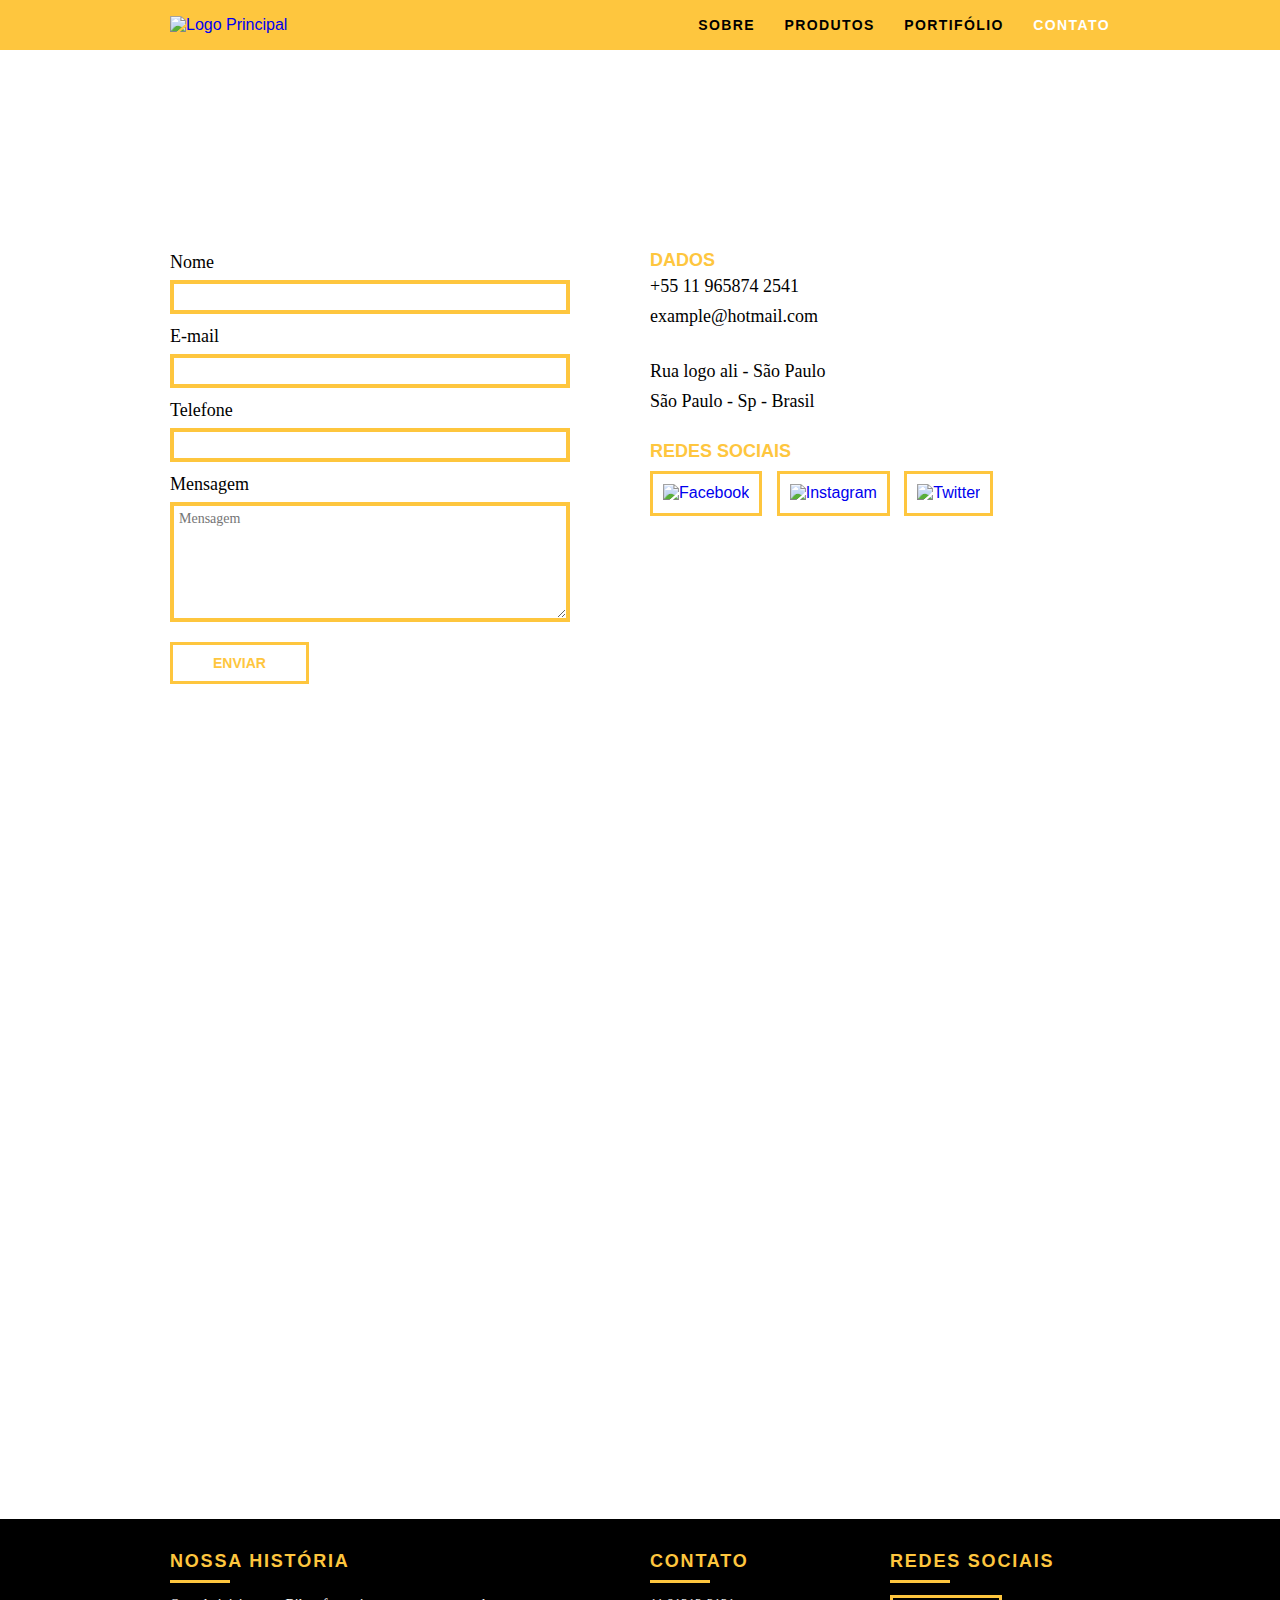
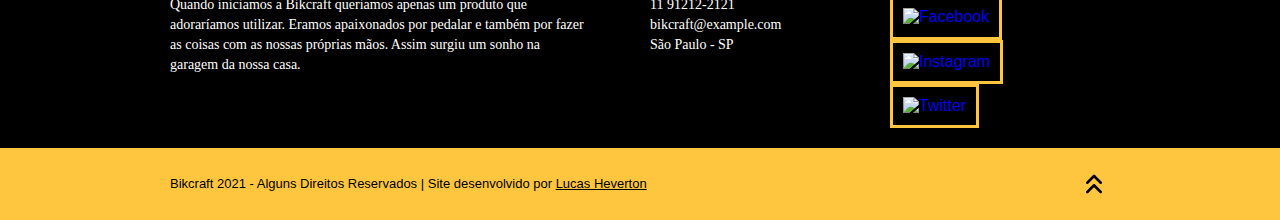
==== commit 18501501: "addd links to social mefia" ====
--- a/contato.html
+++ b/contato.html
@@ -122,8 +122,8 @@
 
     <section class="ft-box">
             <blockquote class="quote-externo container">
-                <p>"Lorem ipsum, dolor sit amet consectetur adipisicing elit."</p>
-                <cite>LUCAS HEVERTON</cite>
+                <p>“o verdadeiro segredo da felicidade está em ter um genuíno interesse por todos os detalhes da vida cotidiana.”</p>
+                <cite>WILLIAM MORRIS</cite>
             </blockquote>
     </section>
 
@@ -132,13 +132,14 @@
             <div class="container">
                 <div class="grid-8 footer_historia">
                     <h3>Nossa História</h3>
-                    <p>Lorem ipsum dolor sit amet consectetur adipisicing elit. Lorem ipsum dolor sit amet, consectetur adipisicing elit. Labore sequi dignissimos ex odio.</p>
+                    <p>Quando iniciamos a Bikcraft queriamos apenas um produto que adoraríamos utilizar. 
+                        Eramos apaixonados por pedalar e também por fazer as coisas com as nossas próprias mãos. Assim surgiu um sonho na garagem da nossa casa.</p>
                 </div>
                 <div class="grid-4 footer_contato">
                     <h3>Contato</h3>
                     <ul>
-                        <li>11 99112-0429 </li>
-                        <li>lucas.7heverton@hotmail.com</li>
+                        <li>11 91212-2121</li>
+                        <li>bikcraft@example.com</li>
                         <li>São Paulo - SP</li>
                     </ul>
                 </div>
@@ -146,17 +147,17 @@
                     <h3>Redes Sociais</h3>
                     <ul>
                         <li>
-                            <a href="#" target="_blank">
+                            <a href="https://www.facebook.com/" target="_blank">
                                 <img src="assets/img/redes-sociais/facebook.svg" alt="Facebook">
                             </a>
                         </li>
                         <li>
-                            <a href="#" target="_blank">
+                            <a href="https://www.instagram.com/" target="_blank">
                                 <img src="assets/img/redes-sociais/instagram.svg" alt="Instagram">
                             </a>
                         </li>
                         <li>
-                            <a href="#" target="_blank">
+                            <a href="https://twitter.com/" target="_blank">
                                 <img src="assets/img/redes-sociais/twitter.svg" alt="Twitter">
                             </a>
                         </li>
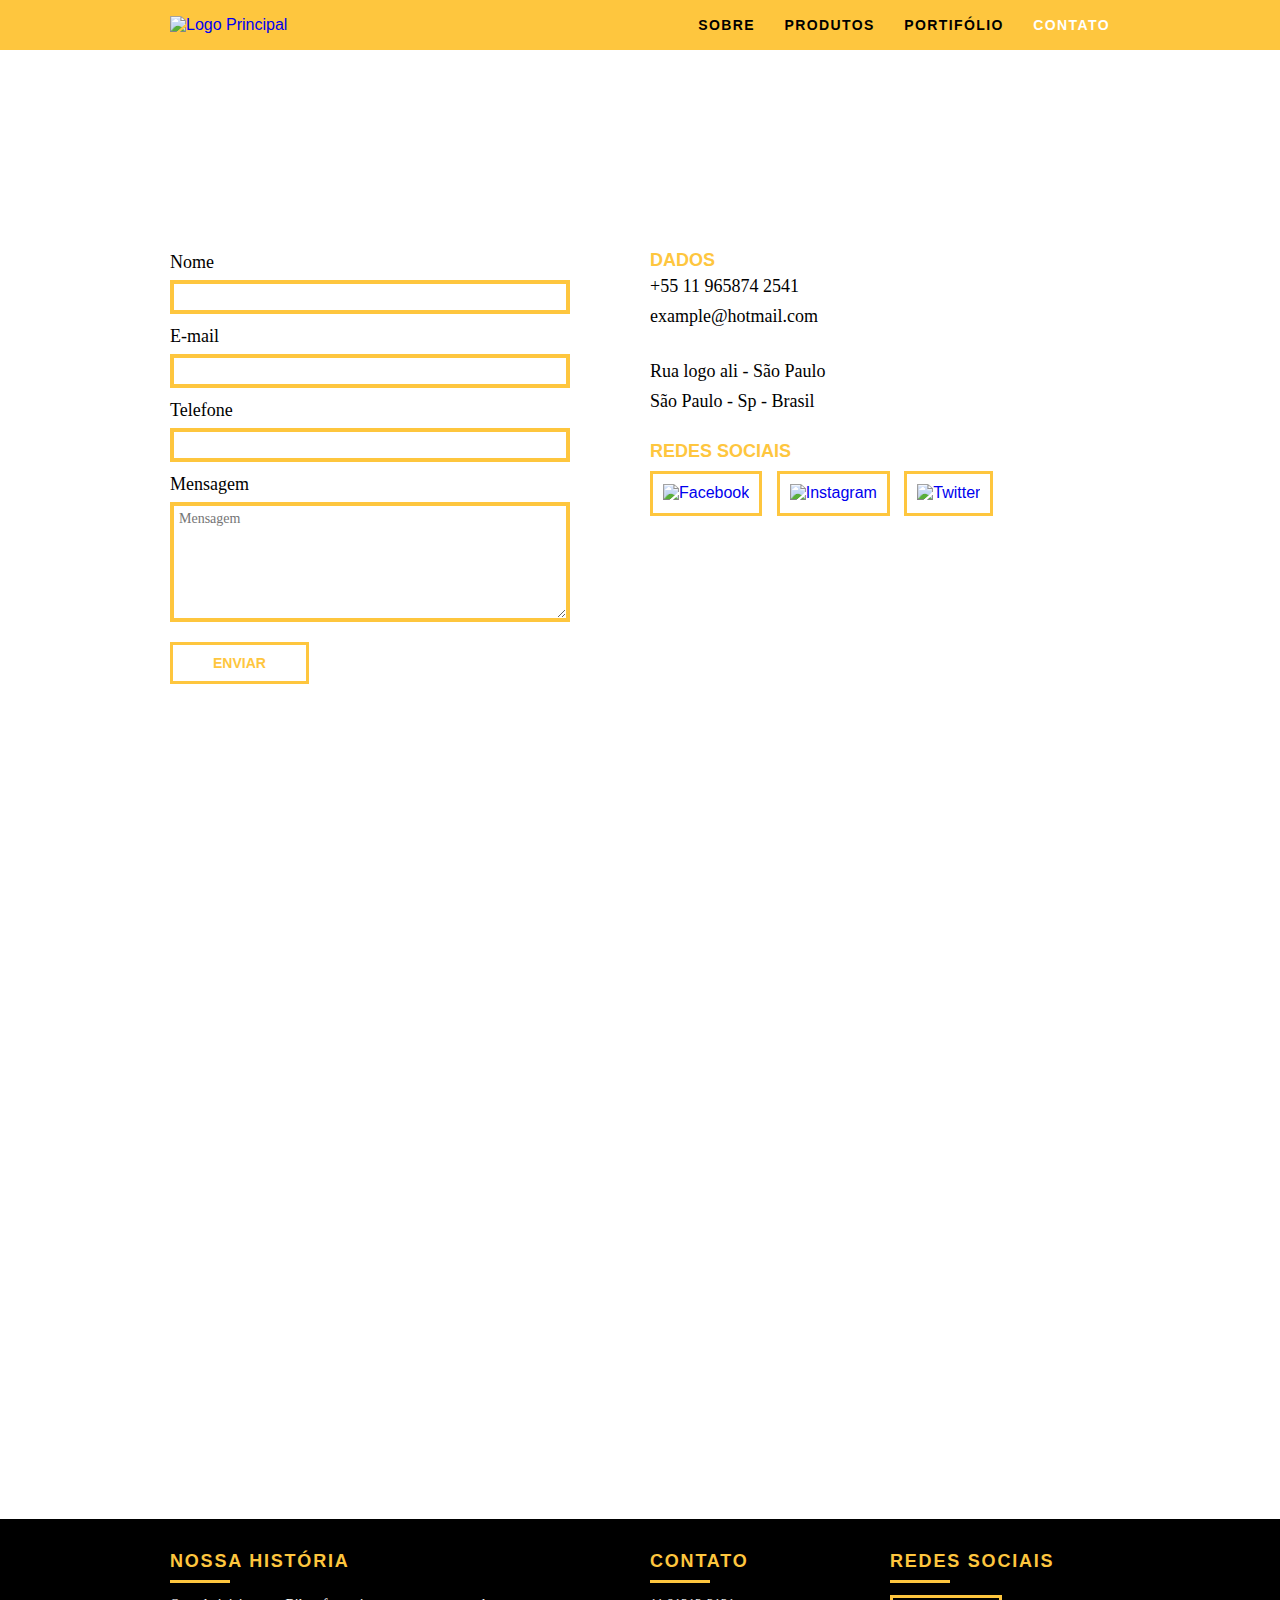
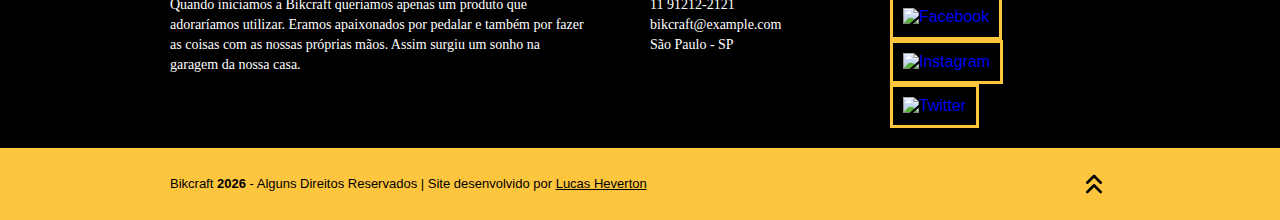
==== commit 9eef99ae: "add dinamic hour in footer" ====
--- a/contato.html
+++ b/contato.html
@@ -168,7 +168,7 @@
 
         <div class="copy">
             <div class="container">
-                <p class="grid-14">Bikcraft 2021 - Alguns Direitos Reservados | Site desenvolvido por <a href="https://www.linkedin.com/in/lucas-heverton/" target="_blank"><strong>Lucas Heverton</strong></a></p>
+                <p class="grid-14">Bikcraft <strong class="hour"></strong> - Alguns Direitos Reservados | Site desenvolvido por <a href="https://www.linkedin.com/in/lucas-heverton/" target="_blank"><strong>Lucas Heverton</strong></a></p>
                 <span class="grid-2"><a href="#"><img src="assets/img/up-arrow.png" alt="Ir para o topo" title="Ir para o topo"></a></span>
             </div>
         </div>
